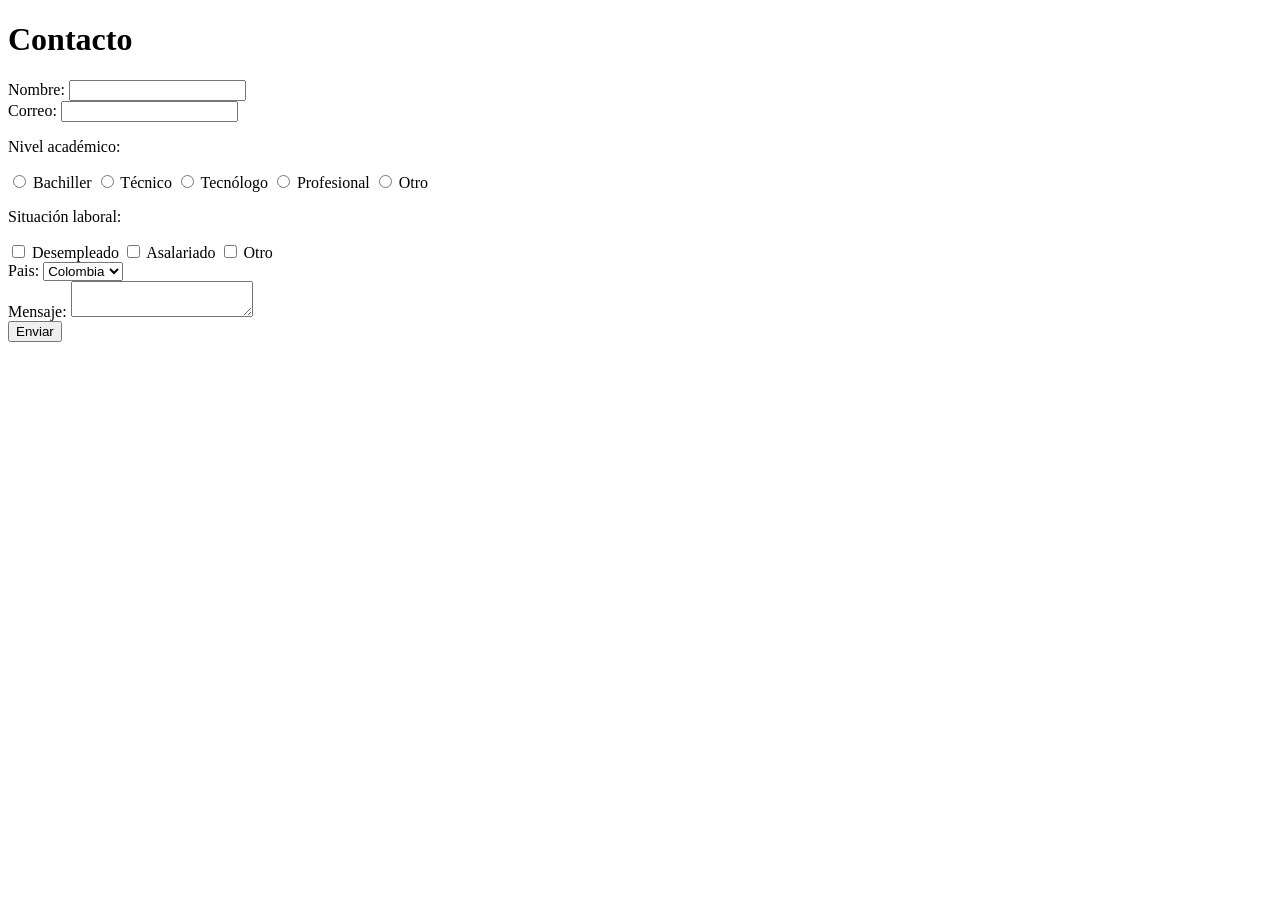
==== contact-us.html @ 81c75f64 "FormularioContacto: se crea formulario de contacto" ====
<!DOCTYPE html>
<html lang="en">
<head>
    <meta charset="UTF-8">
    <title>Contacto</title>
    <link rel="stylesheet" href="styles/style.css">
</head>
<body>

<header>
    <h1>Contacto</h1>
</header>

<main>
    
    <form>

        <section>
            <article>
                <label for="name">Nombre:</label>
                <input type="text" required>
            </article>
        </section>

        <section>
            <article>
                <label for="email">Correo:</label>
                <input type="email" required>
            </article>
        </section>

        <section>
            <article>
                <p>Nivel académico:</p>
                <label><input type="radio" name="user"> Bachiller</label>
                <label><input type="radio" name="user"> Técnico</label>
                <label><input type="radio" name="user"> Tecnólogo</label>
                <label><input type="radio" name="user"> Profesional</label>
                <label><input type="radio" name="user"> Otro</label>
            </article>
        </section>

        <section>
            <article>
                <p>Situación laboral:</p>
                <label><input type="checkbox"> Desempleado</label>
                <label><input type="checkbox"> Asalariado</label>
                <label><input type="checkbox"> Otro</label>
            </article>
        </section>

        <section>
            <article>
                <label for="topic">Pais:</label>
                <select id="topic">
                    <option>Colombia</option>
                    <option>Chile</option>
                    <option>Ecuador</option>
                    <option>Argentina</option>
                    <option>otro</option>
                </select>
            </article>
        </section>

        <section>
            <article>
                <label for="message">Mensaje:</label>
                <textarea id="message"></textarea>
            </article>
        </section>

        <button type="submit">Enviar</button>

    </form>
</main>


</body>
</html>
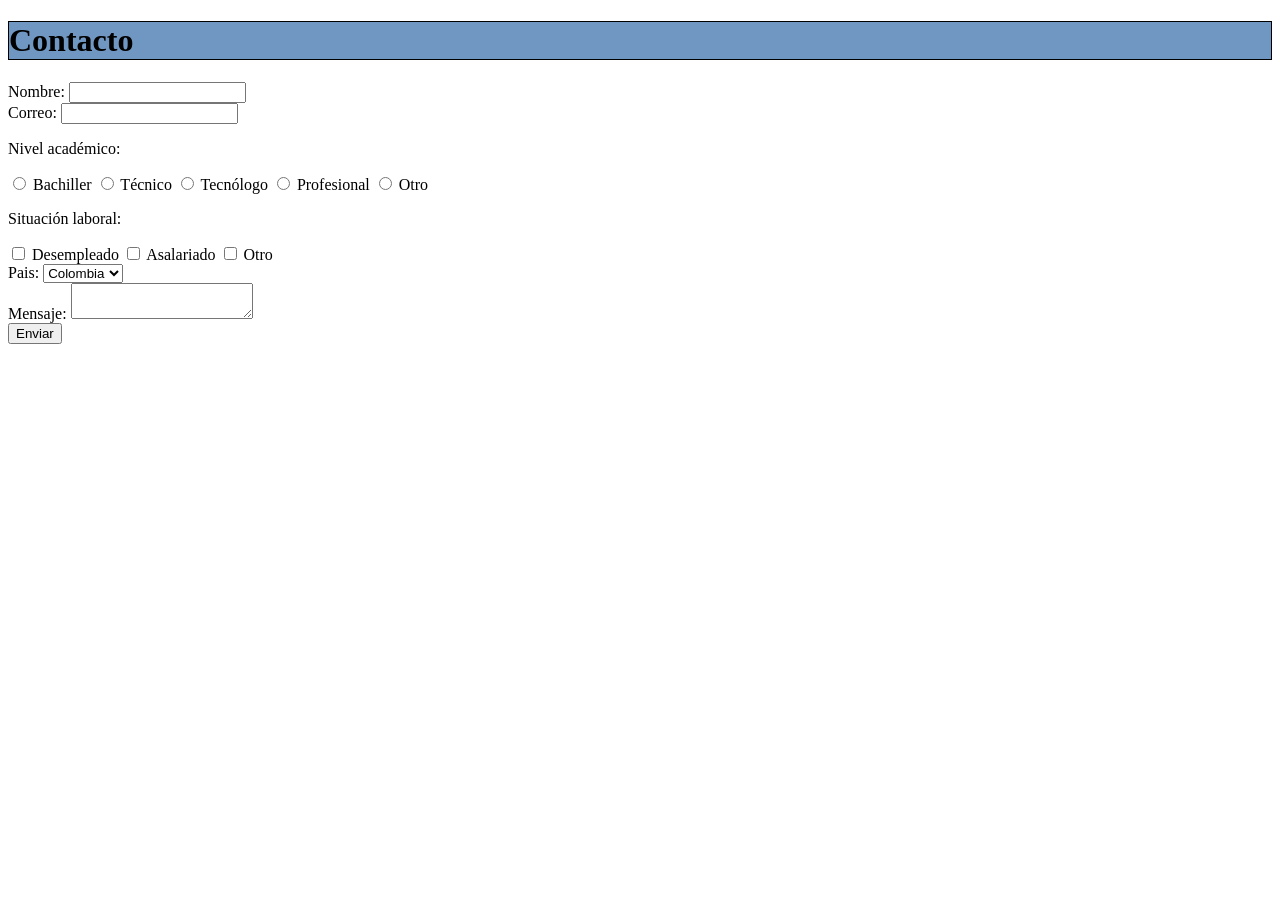
==== commit 90c4db8a: "FormularioEncuesta:Se crea formulario encuesta y hoja de estilos" ====
--- a/contact-us.html
+++ b/contact-us.html
@@ -8,11 +8,11 @@
 <body>
 
 <header>
-    <h1>Contacto</h1>
+    <h1 class="h1">Contacto</h1>
 </header>
 
 <main>
-    
+
     <form>
 
         <section>
--- a/styles/style.css
+++ b/styles/style.css
@@ -0,0 +1,39 @@
+.body {
+    font-style: italic;
+}
+
+.header {
+    background-color: #208bbd;
+    color: rgb(238, 233, 233);
+    padding: 3px;
+    position: sticky;
+    top: 10px;
+}
+
+
+.nav {
+    background-color: rgb(250, 227, 24);
+}
+
+.main {
+    padding: 20px;
+
+}
+
+.form {
+    display: flex;
+    width: 600px;
+}
+
+.h1{
+    background-color: #7097c2;
+    border: solid 1px ;
+}
+
+.button {
+    margin-top: 10px;
+    padding: 10px;
+    background-color: #7097c2;
+    color: rgb(0, 0, 0);
+    border: none;
+}
